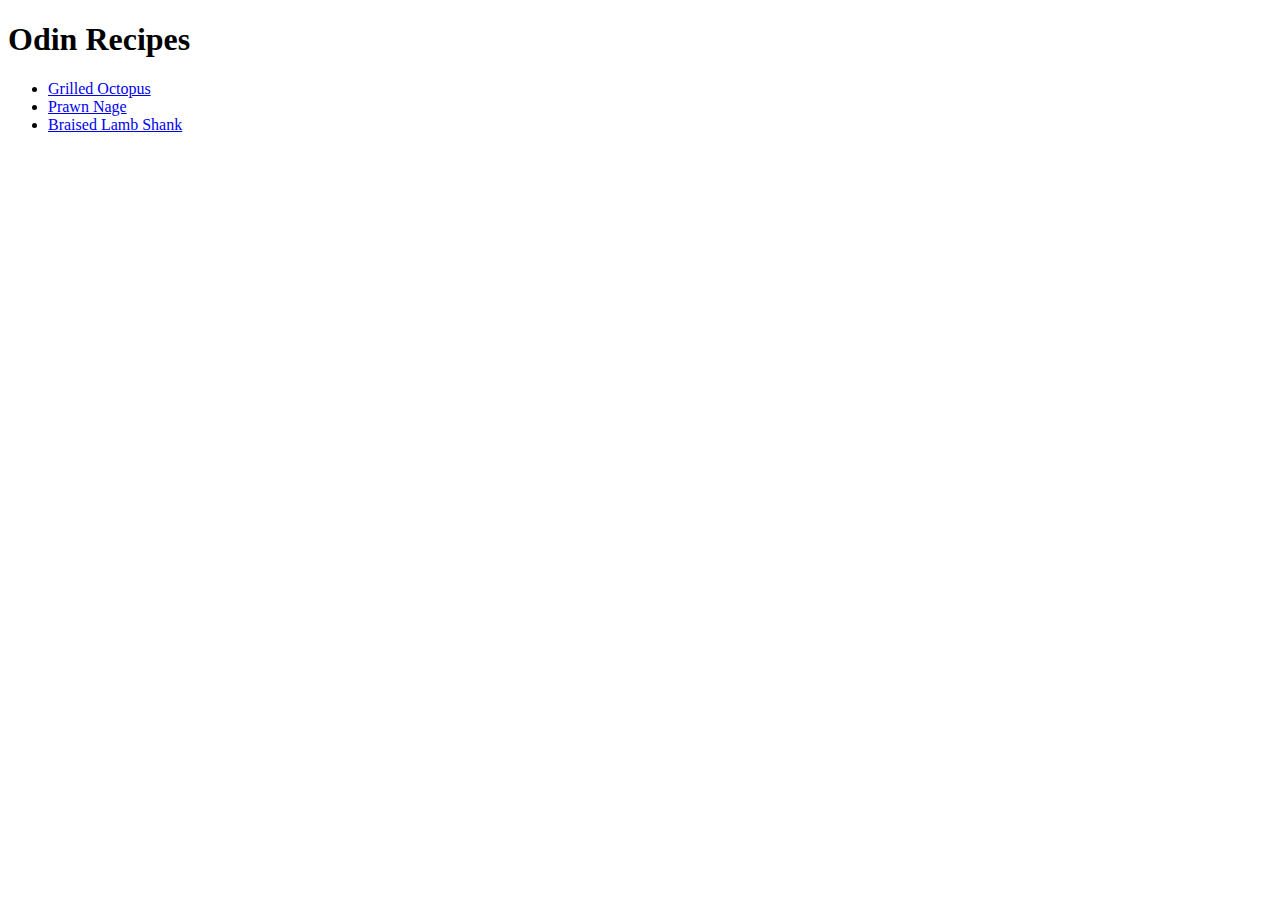
==== index.html @ 5c50f1d3 "Add website structure" ====
<!DOCTYPE html>
<html lang="en">
    <head>
        <meta charset="utf-8">
        <title>My Recipes</title>
    </head>
    <body>
        <h1>Odin Recipes</h1>
        <ul>
           <li><a href="recipes/octopus.html">Grilled Octopus</a> </li>
           <li><a href="recipes/prawn.html">Prawn Nage</a> </li>
           <li><a href="recipes/lamb.html">Braised Lamb Shank</a></li>    
        </ul>
        
    </body>
</html>
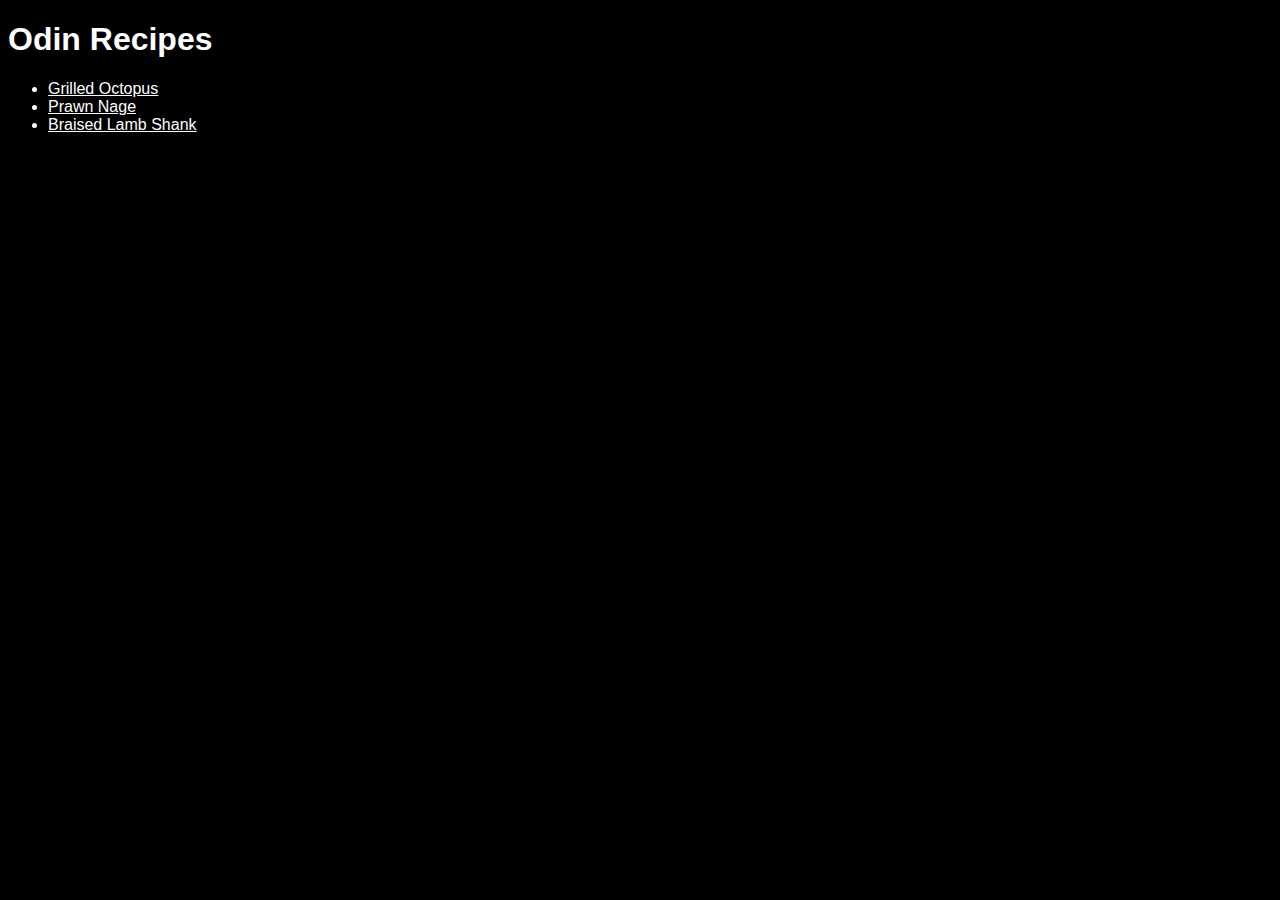
==== commit d7186ca4: "Change style to dark mode" ====
--- a/index.html
+++ b/index.html
@@ -3,6 +3,7 @@
     <head>
         <meta charset="utf-8">
         <title>My Recipes</title>
+        <link rel="stylesheet" href="style.css"> 
     </head>
     <body>
         <h1>Odin Recipes</h1>
--- a/style.css
+++ b/style.css
@@ -0,0 +1,6 @@
+* {
+    background-color: black;
+    color: white;
+    font-family: 'Lucida Sans', 'Lucida Sans Regular', 'Lucida Grande', 'Lucida Sans Unicode', Geneva, Verdana, sans-serif;
+}
+
